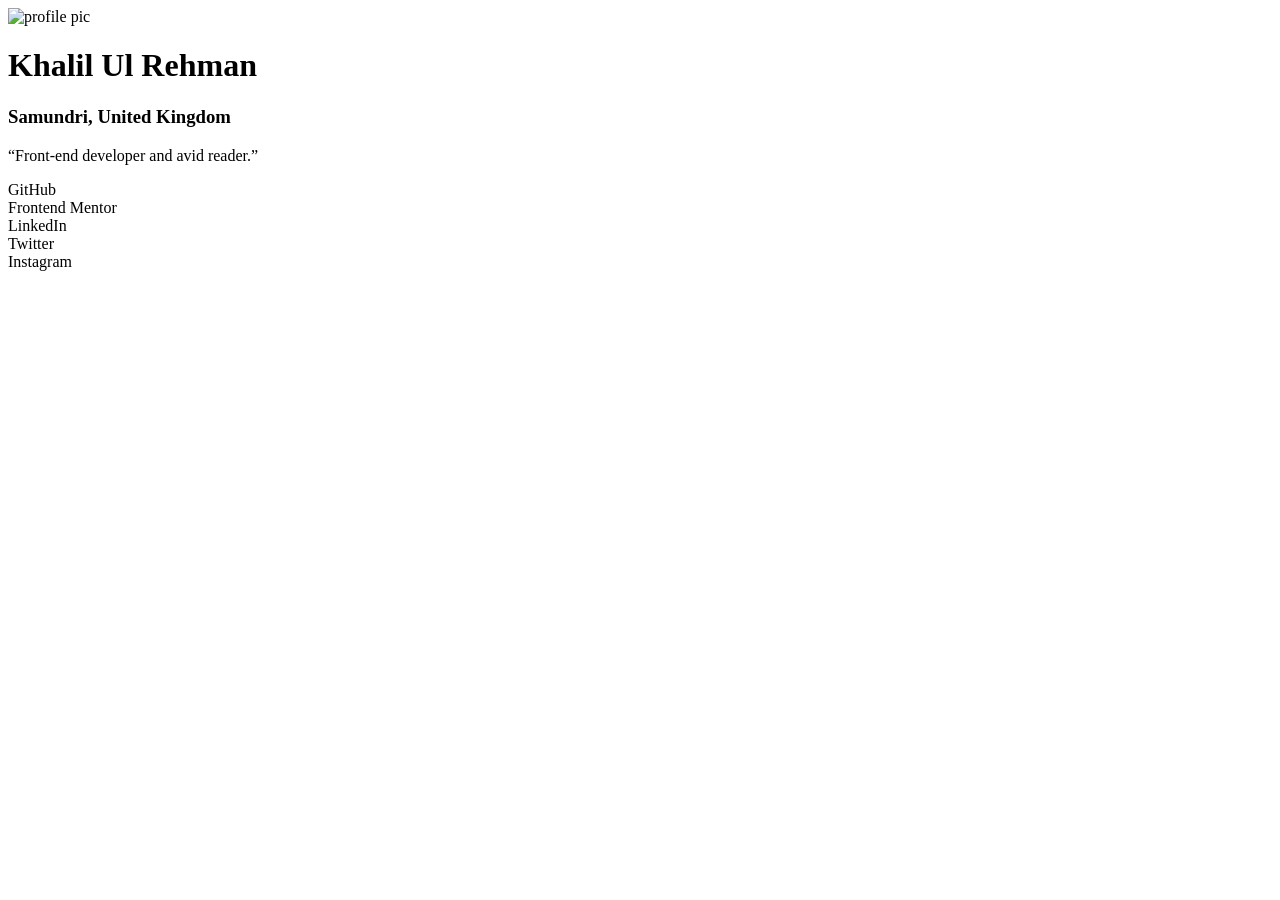
==== index.html @ 8d414f8a "Rename the file" ====
<!DOCTYPE html>
<html lang="en">
<head>
    <meta charset="UTF-8">
    <meta name="viewport" content="width=device-width, initial-scale=1.0">
    <link rel="stylesheet" href="practiceof3.css">
    <title>Profile Card</title>

</head>
<body>
    <div class="card">
        <img src="https://www.w3profile.com/561cf05e-0579-431b-b2f8-d32283fe7fdb/profile-pictures/a9714e49-f232-421d-aab2-193cf333ea69.jpeg" alt="profile pic" class="pic">
        <h1>Khalil Ul Rehman</h1>
        <h3>Samundri, United Kingdom</h3>
        <p><q>Front-end developer and avid reader.</q></p>
        
        <div class="box">GitHub</div>
        <div class="box">Frontend Mentor</div>
        <div class="box">LinkedIn</div>
        <div class="box">Twitter</div>
        <div class="box">Instagram</div>
    </div>
</body>
</html>
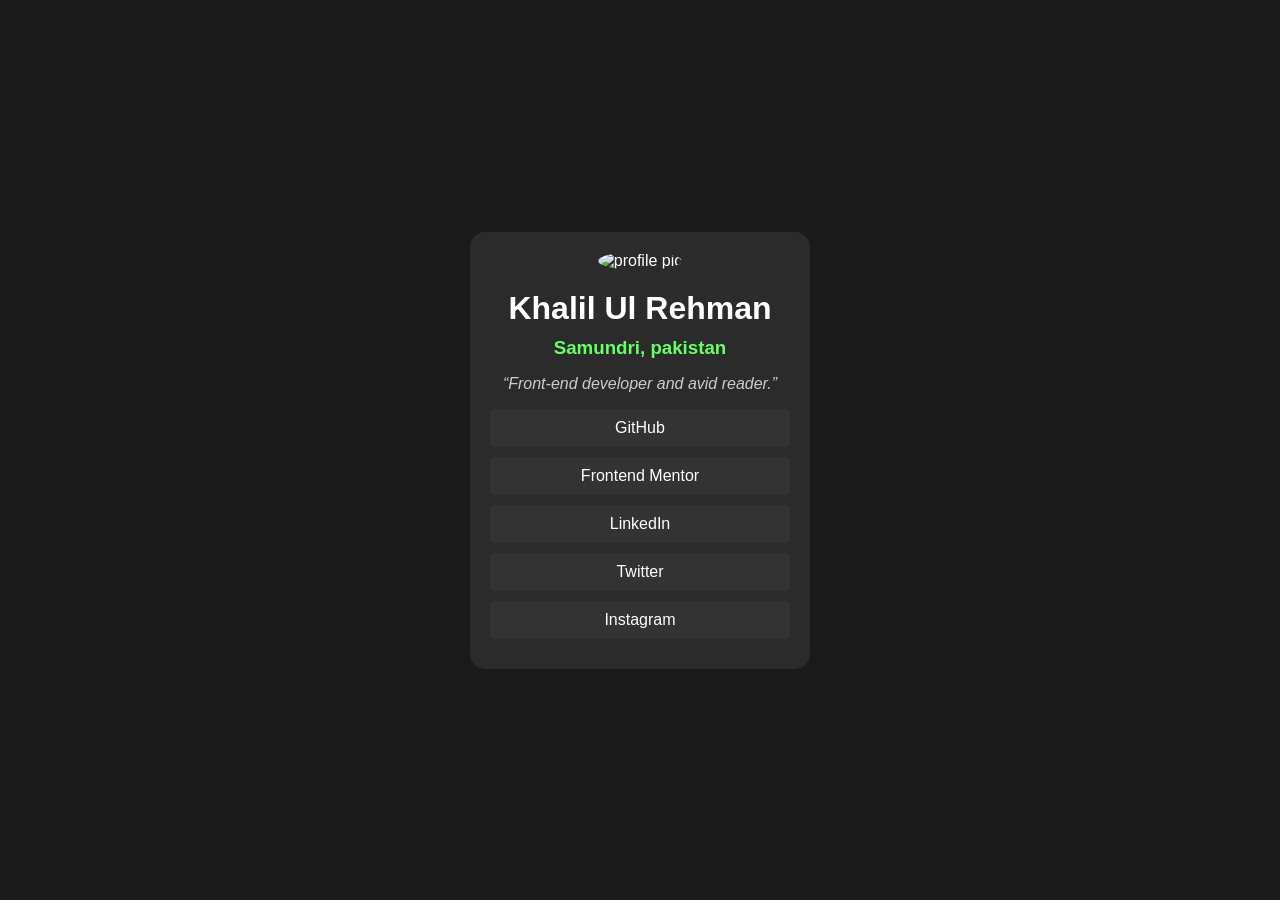
==== commit 8d3868cc: "remove some error from old code" ====
--- a/index.html
+++ b/index.html
@@ -3,7 +3,7 @@
 <head>
     <meta charset="UTF-8">
     <meta name="viewport" content="width=device-width, initial-scale=1.0">
-    <link rel="stylesheet" href="practiceof3.css">
+    <link rel="stylesheet" href="style.css">
     <title>Profile Card</title>
 
 </head>
@@ -11,7 +11,7 @@
     <div class="card">
         <img src="https://www.w3profile.com/561cf05e-0579-431b-b2f8-d32283fe7fdb/profile-pictures/a9714e49-f232-421d-aab2-193cf333ea69.jpeg" alt="profile pic" class="pic">
         <h1>Khalil Ul Rehman</h1>
-        <h3>Samundri, United Kingdom</h3>
+        <h3>Samundri, pakistan</h3>
         <p><q>Front-end developer and avid reader.</q></p>
         
         <div class="box">GitHub</div>
--- a/style.css
+++ b/style.css
@@ -0,0 +1,54 @@
+body {
+    background-color: #1a1a1a;
+    font-family: Arial, sans-serif;
+    display: flex;
+    justify-content: center;
+    align-items: center;
+    height: 100vh;
+    margin: 0;
+}
+
+.card {
+    background-color: #2b2b2b;
+    color: white;
+    text-align: center;
+    padding: 20px;
+    border-radius: 15px;
+    width: 300px;
+}
+
+.pic {
+    width: 100px;
+    height: 100px;
+    border-radius: 50%;
+    object-fit: cover;
+    margin-bottom: 20px;
+}
+
+h1 {
+    margin: 0;
+}
+
+h3 {
+    color: #66ff66;
+    margin: 10px 0;
+}
+
+q {
+    font-style: italic;
+    color: #ccc;
+}
+
+.box {
+    background-color: #333;
+    border: none;
+    padding: 10px;
+    margin: 10px 0;
+    border-radius: 5px;
+    text-align: center;
+    cursor: pointer;
+}
+
+.box:hover {
+    background-color: #555;
+}
